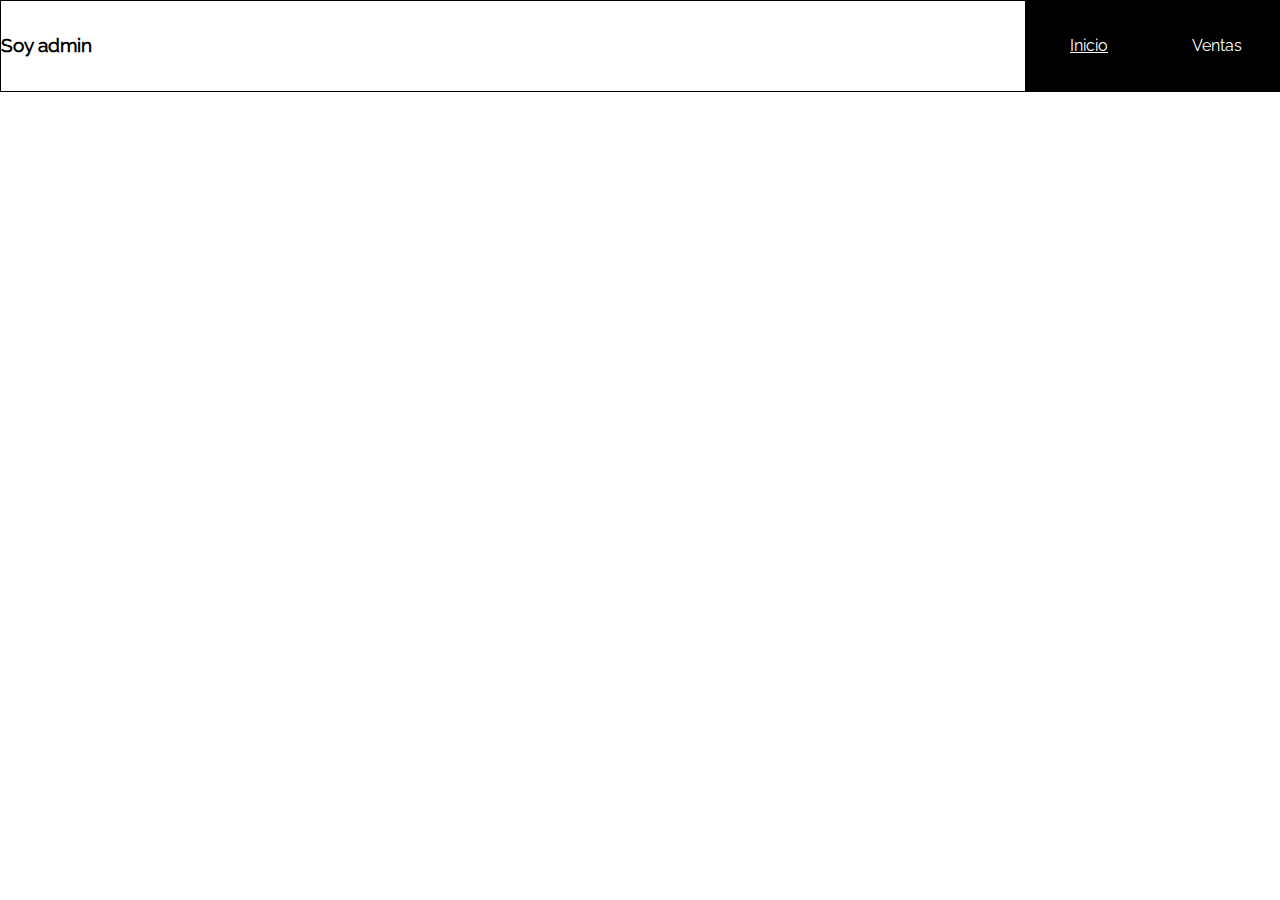
==== admin/admin.html @ cd728f78 "Initial commit" ====
<!DOCTYPE html>
<html lang="en">
  <head>
    <meta charset="UTF-8" />
    <meta http-equiv="X-UA-Compatible" content="IE=edge" />
    <meta name="viewport" content="width=device-width, initial-scale=1.0" />
    <link rel="stylesheet" href="../normalize.css" />
    <link rel="stylesheet" href="../common.css" />
    <link rel="stylesheet" href="admin.css">
    <title>Admin</title>
  </head>
  <body>
    <nav class="nav">
      <h3 class="nav_title">Soy admin</h3>
      <ul class="nav_items"></ul>
    </nav>
    <script src="admin.js"></script>
  </body>
</html>
---- common.css ----
@font-face {
  font-family: "Raleway";
  src: url("./assets/fonts/raleway/static/Raleway-Regular.ttf");
}

body{
    font-family: "Raleway";
    box-sizing: border-box;
}
---- admin/admin.css ----
.nav {
  width: 100vw;
  height: 10vh;
  display: flex;
  flex-direction: row;
  justify-content: space-between;
  align-items: center;
  border: 1px solid #000;
}

.nav_items {
  display: flex;
  width: 20%;
  justify-content: space-evenly;
  align-items: center;
  list-style: none;
  height: 100%;
  /* border: 1px solid #000; */
}
.nav_item {
  display: flex;
  align-items: center;
  justify-content: center;
  color: #fff;
  background-color: #000;
  width: 50%;
  height: 100%;
  transition: all 300ms;
}
.nav_item_link {
  display: flex;
  height: 100%;
  align-items: center;
  padding: 0% 30%;
  color: #fff;
  text-decoration: none;
  transition: all 300ms;
}
.active {
  text-decoration: underline;
}
.nav_item:hover,
.nav_item:hover .nav_item_link {
  color: #000;
  background-color: #fff;
}
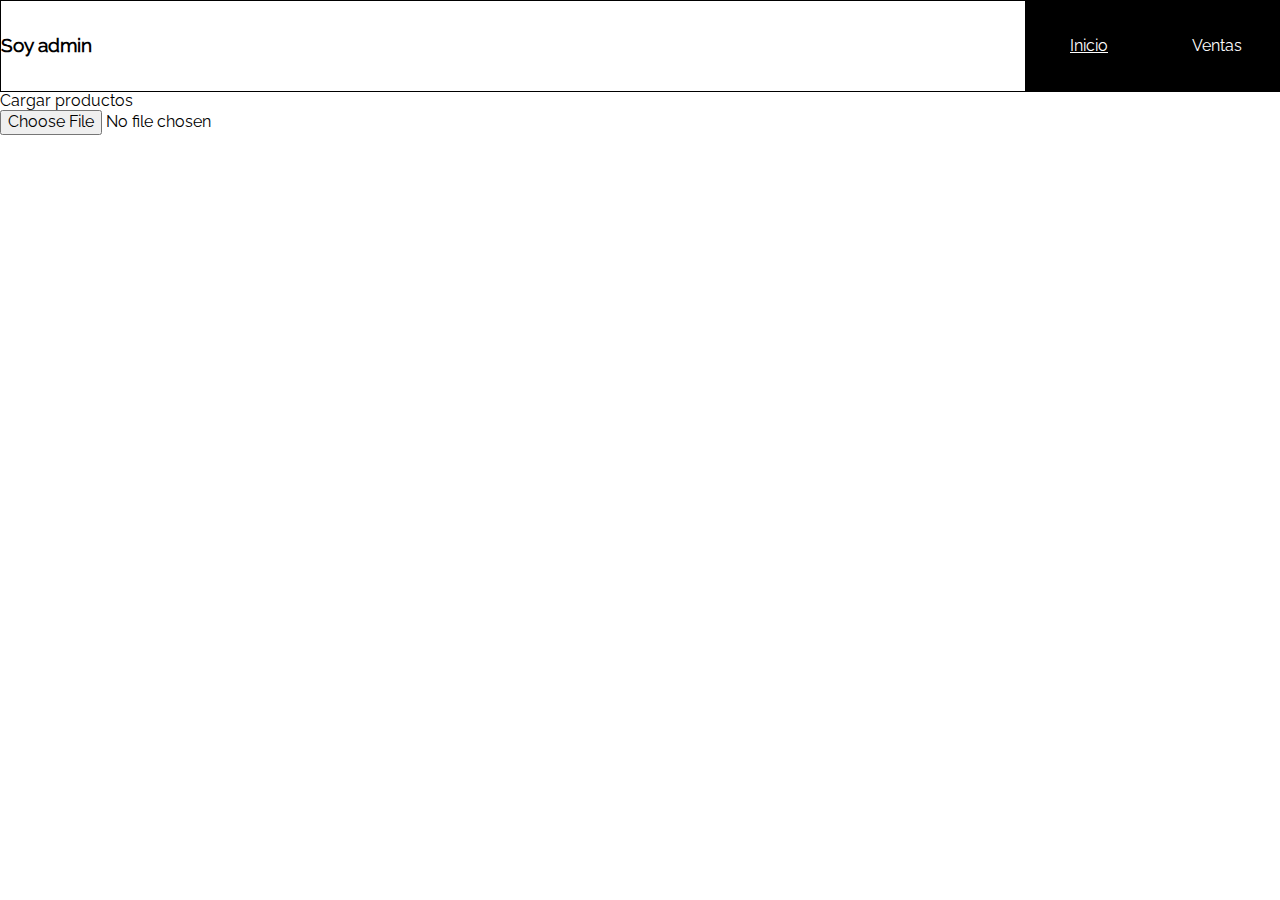
==== commit a7dd2df3: "Admin page: Load products by text file and store in localstorage" ====
--- a/admin/admin.html
+++ b/admin/admin.html
@@ -6,7 +6,7 @@
     <meta name="viewport" content="width=device-width, initial-scale=1.0" />
     <link rel="stylesheet" href="../normalize.css" />
     <link rel="stylesheet" href="../common.css" />
-    <link rel="stylesheet" href="admin.css">
+    <link rel="stylesheet" href="admin.css" />
     <title>Admin</title>
   </head>
   <body>
@@ -14,6 +14,12 @@
       <h3 class="nav_title">Soy admin</h3>
       <ul class="nav_items"></ul>
     </nav>
+
+    <main>
+      <label for="inputfile">Cargar productos</label><br>
+      <input type="file" name="inputfile" id="inputfile" />
+    </main>
+
     <script src="admin.js"></script>
   </body>
-</html>+</html>
